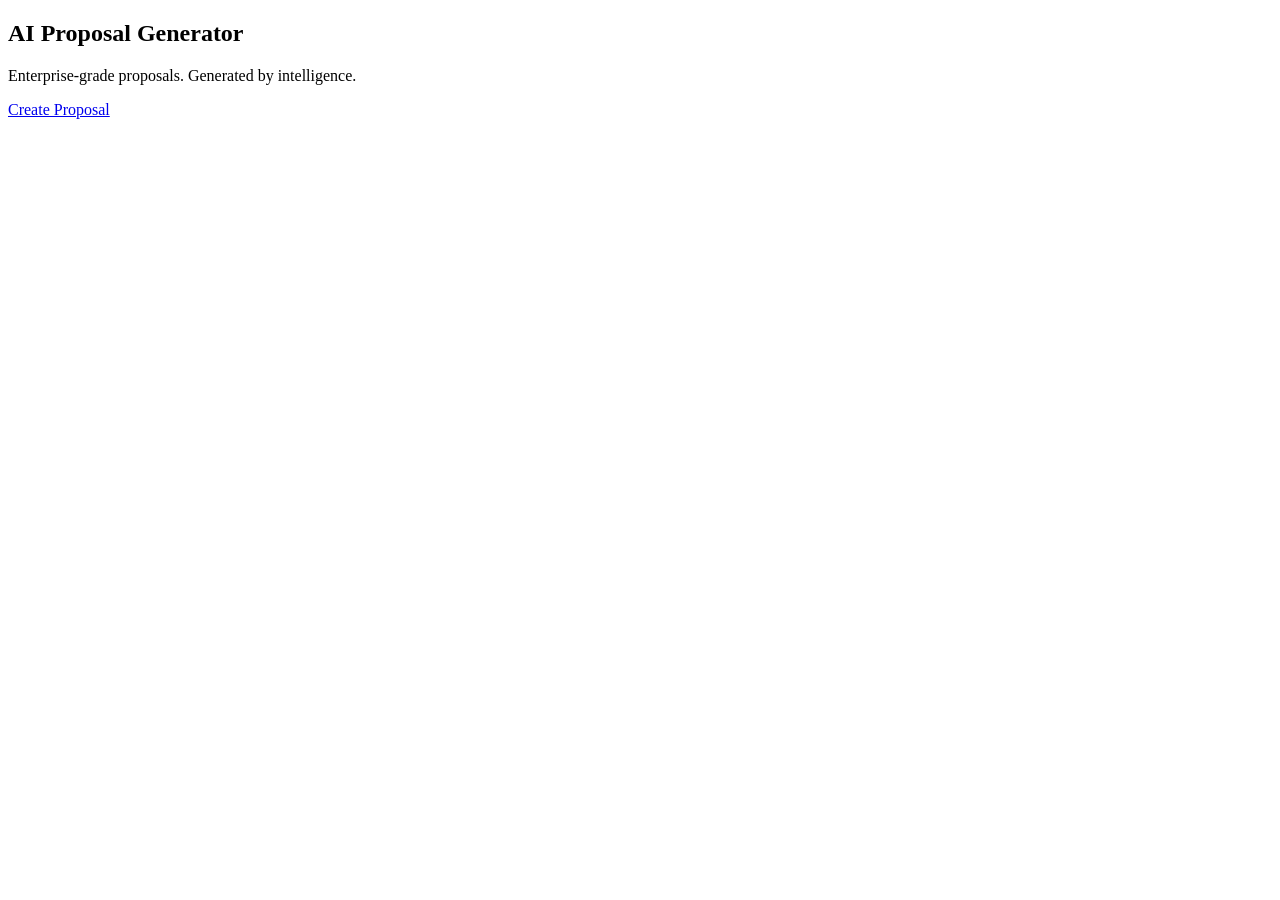
==== index.html @ 9a4d6724 "Rename frontend/index.html to index.html" ====
<!DOCTYPE html>
<html lang="en">
<head>
  <title>AI Proposal Generator</title>
  <link rel="stylesheet" href="css/style.css">
</head>
<body>

<div class="bg-orbs"></div>

<section class="hero">
  <h1 class="glow-text">AI Proposal Generator</h1>
  <p class="subtitle">Enterprise-grade proposals. Generated by intelligence.</p>

  <a href="create.html" class="neon-btn">Create Proposal</a>
</section>

<canvas id="network"></canvas>
<script src="js/app.js"></script>

</body>
</html>
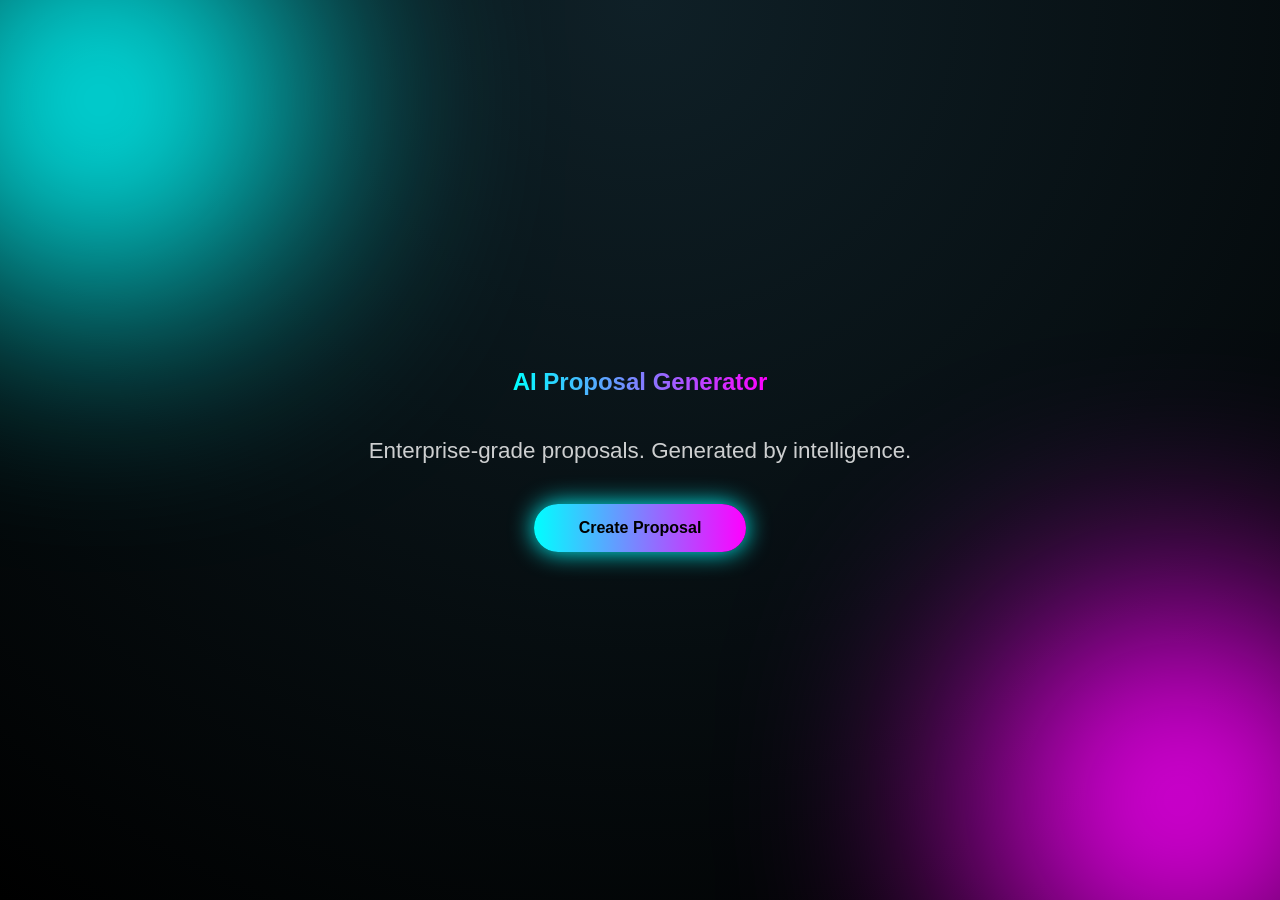
==== commit 62048875: "Update index.html" ====
--- a/index.html
+++ b/index.html
@@ -2,7 +2,7 @@
 <html lang="en">
 <head>
   <title>AI Proposal Generator</title>
-  <link rel="stylesheet" href="css/style.css">
+<link rel="stylesheet" href="./style.css">
 </head>
 <body>
 
--- a/style.css
+++ b/style.css
@@ -0,0 +1,180 @@
+* {
+  box-sizing: border-box;
+}
+
+body {
+  margin: 0;
+  font-family: 'Segoe UI', sans-serif;
+  background: radial-gradient(circle at top, #0f2027, #000);
+  color: white;
+  overflow-x: hidden;
+}
+
+.bg-orbs::before,
+.bg-orbs::after {
+  content: "";
+  position: fixed;
+  width: 400px;
+  height: 400px;
+  border-radius: 50%;
+  filter: blur(120px);
+  z-index: -1;
+}
+
+.bg-orbs::before {
+  background: #00ffff;
+  top: -100px;
+  left: -100px;
+}
+
+.bg-orbs::after {
+  background: #ff00ff;
+  bottom: -100px;
+  right: -100px;
+}
+
+.hero {
+  height: 100vh;
+  display: flex;
+  flex-direction: column;
+  justify-content: center;
+  align-items: center;
+  text-align: center;
+}
+
+.glow-text {
+  background: linear-gradient(90deg, #00ffff, #ff00ff);
+  -webkit-background-clip: text;
+  background-clip: text;
+  -webkit-text-fill-color: transparent;
+}
+
+.subtitle {
+  opacity: 0.8;
+  margin-bottom: 40px;
+  font-size: 1.4rem;
+}
+
+.neon-btn {
+  padding: 15px 45px;
+  border-radius: 40px;
+  background: linear-gradient(90deg, #00ffff, #ff00ff);
+  color: black;
+  font-weight: bold;
+  text-decoration: none;
+  box-shadow: 0 0 25px #00ffff;
+  transition: 0.3s;
+}
+
+.neon-btn:hover {
+  transform: scale(1.1);
+  box-shadow: 0 0 60px #ff00ff;
+}
+
+.glass-card {
+  width: 420px;
+  margin: 80px auto;
+  padding: 40px;
+  border-radius: 25px;
+  background: rgba(255,255,255,0.08);
+  backdrop-filter: blur(25px);
+  box-shadow: 0 0 50px rgba(0,255,255,0.25);
+  animation: fadeUp 1.2s ease;
+}
+
+.glass-card.wide {
+  width: 75%;
+}
+
+input {
+  width: 100%;
+  padding: 14px;
+  margin: 12px 0;
+  border-radius: 12px;
+  border: none;
+  background: rgba(255,255,255,0.15);
+  color: white;
+  font-size: 1rem;
+}
+
+button {
+  width: 100%;
+  margin-top: 20px;
+  padding: 15px;
+  border-radius: 30px;
+  border: none;
+  background: linear-gradient(90deg, #00ffff, #ff00ff);
+  font-size: 1.1rem;
+  cursor: pointer;
+  transition: 0.3s;
+}
+
+button:hover {
+  transform: scale(1.05);
+}
+
+h3 {
+  margin-top: 30px;
+  color: #00ffff;
+}
+
+@keyframes pulse {
+  0% { filter: drop-shadow(0 0 15px #00ffff); }
+  50% { filter: drop-shadow(0 0 40px #ff00ff); }
+  100% { filter: drop-shadow(0 0 15px #00ffff); }
+}
+
+@keyframes fadeUp {
+  from { opacity: 0; transform: translateY(60px); }
+  to { opacity: 1; transform: translateY(0); }
+}
+#network {
+  position: fixed;
+  top: 0;
+  left: 0;
+  z-index: -2;
+}
+.loader {
+  margin-top: 20px;
+  width: 50px;
+  height: 50px;
+  border: 5px solid rgba(255,255,255,0.2);
+  border-top: 5px solid #00ffff;
+  border-radius: 50%;
+  animation: spin 1s linear infinite;
+}
+
+.hidden {
+  display: none;
+}
+
+@keyframes spin {
+  100% { transform: rotate(360deg); }
+}
+.cost-grid {
+  display: grid;
+  grid-template-columns: repeat(2, 1fr);
+  gap: 20px;
+  margin-top: 40px;
+}
+
+.cost-card {
+  padding: 25px;
+  border-radius: 20px;
+  background: rgba(255,255,255,0.08);
+  backdrop-filter: blur(20px);
+  text-align: center;
+  font-size: 1.2rem;
+  box-shadow: 0 0 30px rgba(0,255,255,0.3);
+  transition: 0.3s;
+}
+
+.cost-card:hover {
+  transform: translateY(-8px);
+}
+
+.total {
+  background: linear-gradient(90deg,#00ffff,#ff00ff);
+  color: black;
+  font-weight: bold;
+}
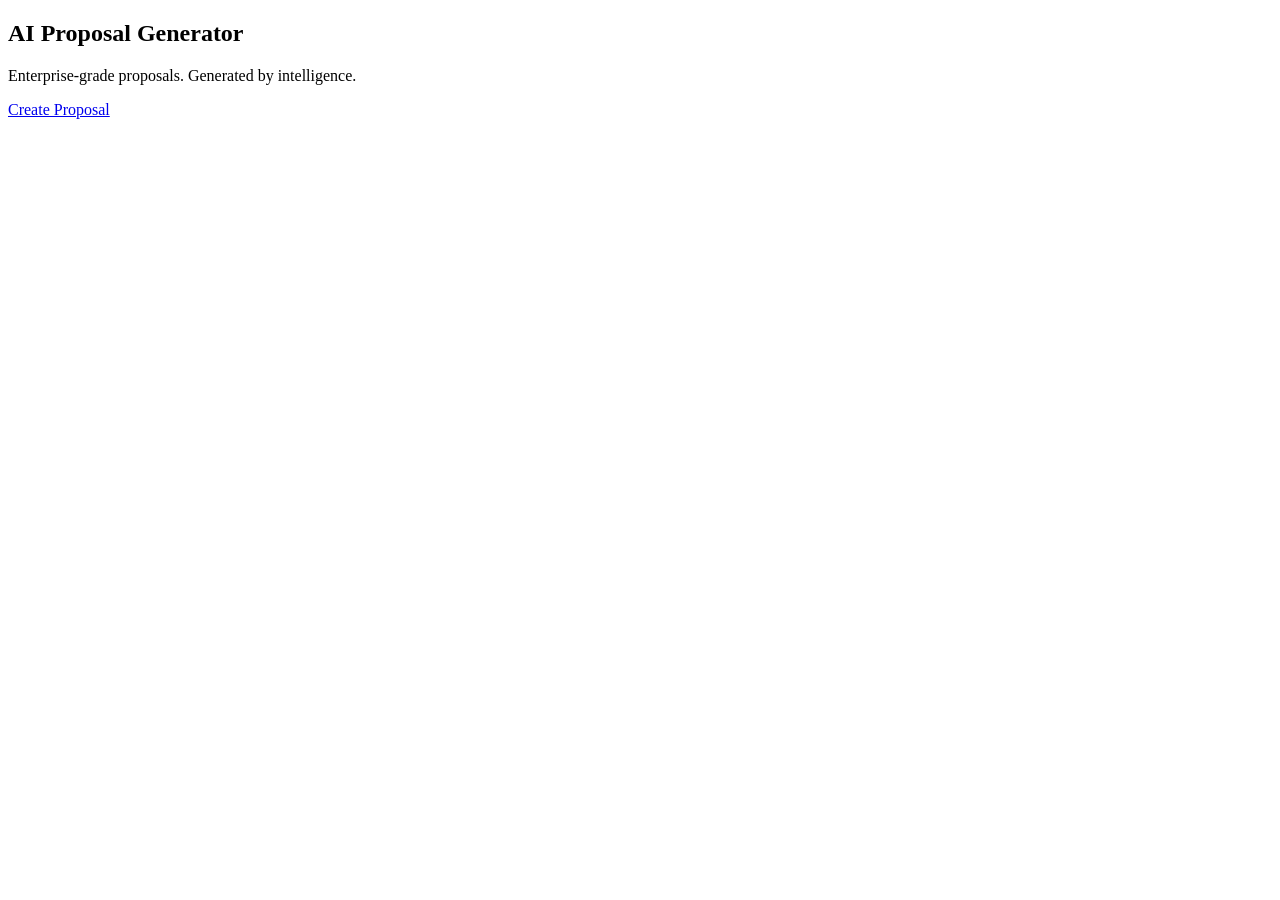
==== commit 71da4559: "Update CSS and JS paths for GitHub Pages" ====
--- a/index.html
+++ b/index.html
@@ -1,22 +1,45 @@
 <!DOCTYPE html>
 <html lang="en">
+
 <head>
+  <meta charset="UTF-8">
+  <meta name="viewport" content="width=device-width, initial-scale=1.0">
+
   <title>AI Proposal Generator</title>
-<link rel="stylesheet" href="./style.css">
+
+  <!-- ✅ GitHub Pages Correct CSS Path -->
+  <link rel="stylesheet" href="/proposal_generator/style.css">
 </head>
+
 <body>
 
-<div class="bg-orbs"></div>
+  <!-- Background Effect -->
+  <div class="bg-orbs"></div>
 
-<section class="hero">
-  <h1 class="glow-text">AI Proposal Generator</h1>
-  <p class="subtitle">Enterprise-grade proposals. Generated by intelligence.</p>
+  <!-- Hero Section -->
+  <section class="hero">
 
-  <a href="create.html" class="neon-btn">Create Proposal</a>
-</section>
+    <h1 class="glow-text">
+      AI Proposal Generator
+    </h1>
 
-<canvas id="network"></canvas>
-<script src="js/app.js"></script>
+    <p class="subtitle">
+      Enterprise-grade proposals. Generated by intelligence.
+    </p>
+
+    <!-- ✅ Correct Navigation -->
+    <a href="/proposal_generator/create.html"
+       class="neon-btn">
+       Create Proposal
+    </a>
+
+  </section>
+
+  <!-- Neural Network Background -->
+  <canvas id="network"></canvas>
+
+  <!-- ✅ GitHub Pages Correct JS Path -->
+  <script src="/proposal_generator/app.js"></script>
 
 </body>
 </html>
